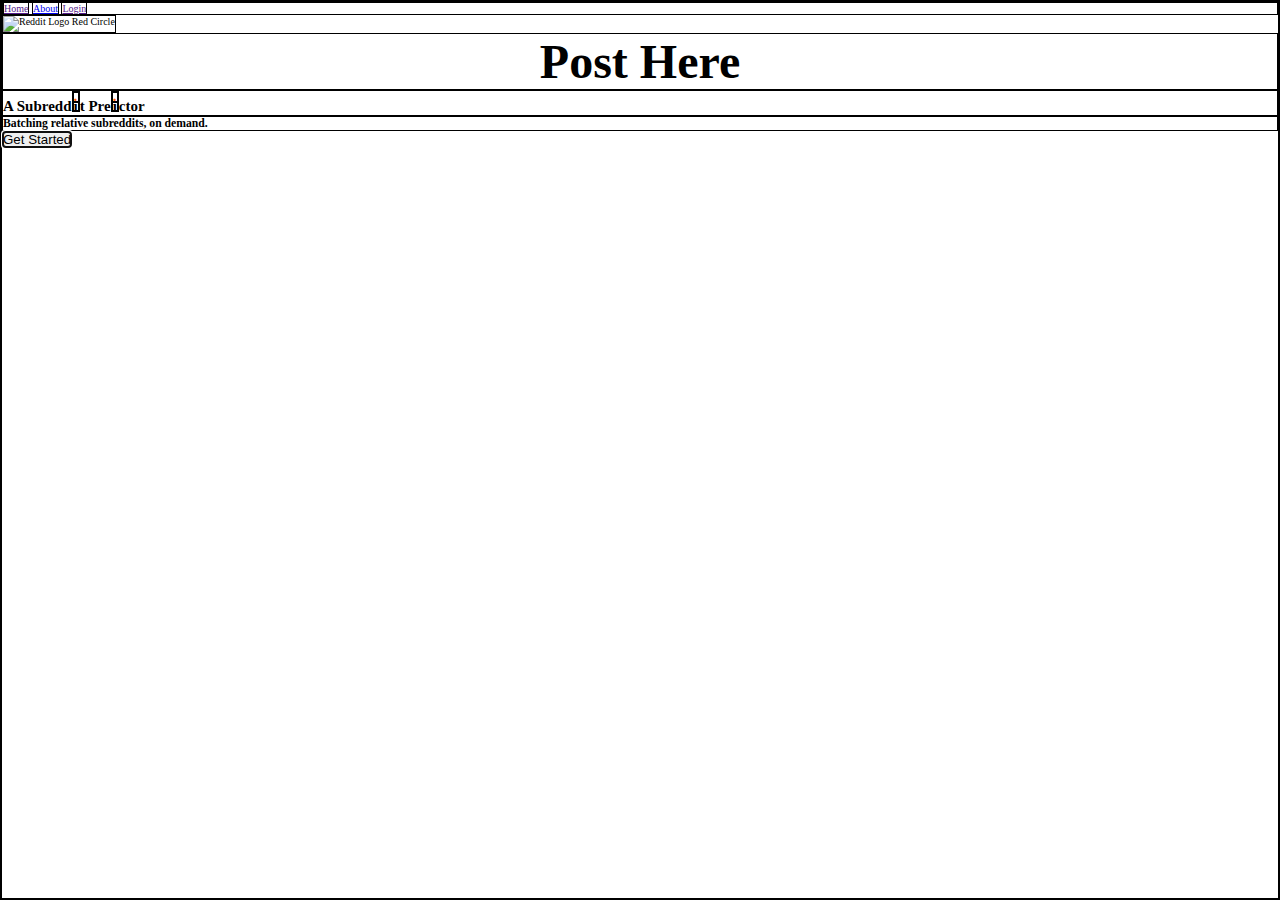
==== index.html @ 1528dbd0 "Completed rough html framework. Missing imgs, and CSS (Layout, Animations, Responsivity" ====
<head>
  <meta charset="UTF-8">
  <meta name="description" content="Subreddit Predictor Social Media Management">
  <meta name="keywords" content="Reddit, Content Creation, Social, ML, Machine Learning">
  <meta name="author" content="John Doe">
  <meta name="viewport" content="width=device-width, initial-scale=1.0">
  <meta name="title" content="Post Here Subreddit Predictor">
  <link rel="stylesheet" href="index.css">
  <link href="https://fonts.googleapis.com/css2?family=Asap:wght@500&family=Varela+Round&display=swap" rel="stylesheet"></head>
<body>
    <nav>
        <a href="">Home</a>
        <a href="about.html">About</a>
        <a href="">Login</a>
    </nav>
    <img src="" alt="Reddit Logo Red Circle">
    <h1 id="main-title">Post Here</h1>
    <h2>A Subredd<!--This comment is required to remove whitespace created by inline-block elements.
    --><span>
        <span class="char dot">.</span><span class="char">ı</span>
    </span><!--This comment is required to remove whitespace created by inline-block elements.
    -->t Pre<!--This comment is required to remove whitespace created by inline-block elements.
    --><span>
        <span class="char dot">.</span><span class="char">ı</span>
    </span><!--This comment is required to remove whitespace created by inline-block elements.
    -->ctor</h2>
    <h3>Batching relative subreddits, on demand.</h3>
    <button type="button" autofocus>Get Started</button>
</body>
---- index.css ----
*{
    box-sizing: border-box; /* Recalculates h*w with padding and border included */
    Max-width: 100%; /*prevents elements from being larger than their parent*/
    Padding: 0;
    Margin: 0;
    Border: 1px solid black; /* temporary for positioning */
    }

body{
    font-size: 62.5% /* sets 1rem to 10 px */
}

/* styling letter animation */ 
.char{
    display: block;
    line-height: 0.5;
  margin-top: 0;
  margin-bottom: 0;
}

.works{
    display: flex;
    justify-content: space-around;
}

span{
    display: inline-block
}

.dot {
    color:#FF5700
}

.title{
    margin: 0 5%;
    font-size: 3rem;
    font-family: ;
}

#main-title{
    text-align: center;
    font-size: 3rem;
}

.step{
    width: 30%;
    justify-content: center;
}

.step h3, .step p{
    text-align: center;
}
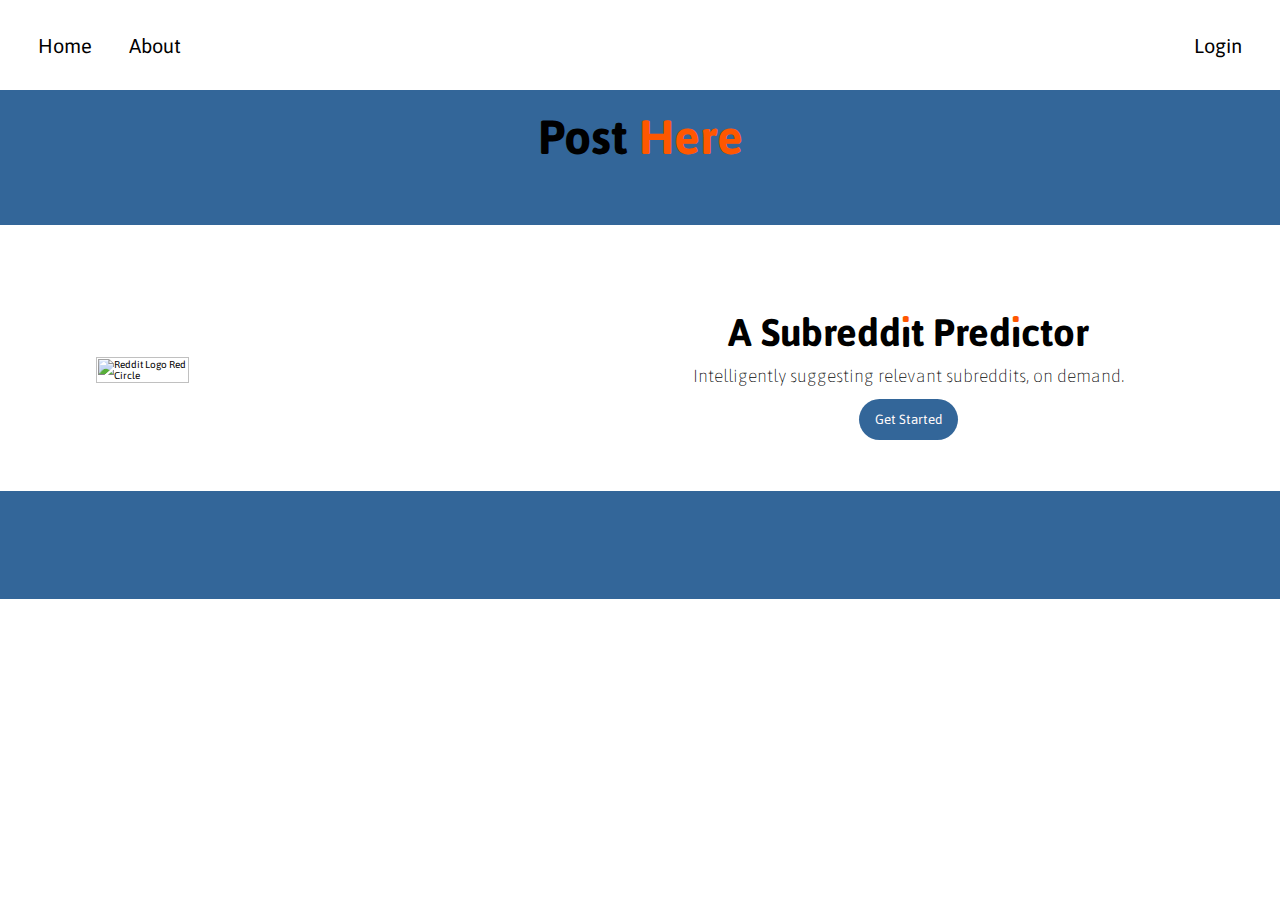
==== commit 2ea26edc: "CSS largely completed. Missing About the Team, logo hover, responsivity" ====
--- a/index.html
+++ b/index.html
@@ -6,24 +6,31 @@
   <meta name="viewport" content="width=device-width, initial-scale=1.0">
   <meta name="title" content="Post Here Subreddit Predictor">
   <link rel="stylesheet" href="index.css">
-  <link href="https://fonts.googleapis.com/css2?family=Asap:wght@500&family=Varela+Round&display=swap" rel="stylesheet"></head>
+  <link href="https://fonts.googleapis.com/css2?family=Asap:wght@500&family=Varela+Round&family=Cousine&display&display=swap" rel="stylesheet"></head>
 <body>
     <nav>
         <a href="">Home</a>
         <a href="about.html">About</a>
-        <a href="">Login</a>
+        <a id = "login" href="https://condescending-mccarthy-ff6432.netlify.app/">Login</a>
     </nav>
-    <img src="" alt="Reddit Logo Red Circle">
-    <h1 id="main-title">Post Here</h1>
-    <h2>A Subredd<!--This comment is required to remove whitespace created by inline-block elements.
-    --><span>
-        <span class="char dot">.</span><span class="char">ı</span>
-    </span><!--This comment is required to remove whitespace created by inline-block elements.
-    -->t Pre<!--This comment is required to remove whitespace created by inline-block elements.
-    --><span>
-        <span class="char dot">.</span><span class="char">ı</span>
-    </span><!--This comment is required to remove whitespace created by inline-block elements.
-    -->ctor</h2>
-    <h3>Batching relative subreddits, on demand.</h3>
-    <button type="button" autofocus>Get Started</button>
+    <h1 id="main-title">Post <span id="here">Here</span></h1>
+    <section class = "marketing">
+        <img id="logo" src="https://www.redditinc.com/assets/images/site/reddit-logo.png" alt="Reddit Logo Red Circle">
+        <div id="copy">
+        <h2 id="slogan">A Subredd<!--This comment is required to remove whitespace created by inline-block elements.
+        --><span>
+            <span class="char dot">.</span><span class="char i">ı</span>
+        </span><!--This comment is required to remove whitespace created by inline-block elements.
+        -->t Pred<!--This comment is required to remove whitespace created by inline-block elements.
+        --><span>
+            <span class="char dot">.</span><span class="char i">ı</span>
+        </span><!--This comment is required to remove whitespace created by inline-block elements.
+        -->ctor</h2>
+        <h3>Intelligently suggesting relevant subreddits, on demand.</h3>
+        <button type="button" href="https://condescending-mccarthy-ff6432.netlify.app/">Get Started</button>
+        </div>
+    </section>
+    <footer>
+
+    </footer>
 </body>--- a/index.css
+++ b/index.css
@@ -3,14 +3,39 @@
     Max-width: 100%; /*prevents elements from being larger than their parent*/
     Padding: 0;
     Margin: 0;
-    Border: 1px solid black; /* temporary for positioning */
+    /* Border: 1px solid black; */
     }
 
 body{
+    font-family: 'Asap', sans-serif;
     font-size: 62.5% /* sets 1rem to 10 px */
 }
 
-/* styling letter animation */ 
+nav{
+    display: flex;
+    height: 10%;
+    margin: 0 1.5%;
+    justify-content: center;
+    align-items: center;
+}
+
+a {
+    font-size: 1.25rem;
+    align-content: center;
+    color: black;
+    padding: 1.5%;
+    text-decoration: none;
+}
+
+#login{
+    flex: 6;
+    text-align: end;
+}
+
+#here{
+    color: #FF5700;
+}
+/* styling letter */ 
 .char{
     display: block;
     line-height: 0.5;
@@ -18,35 +43,169 @@
   margin-bottom: 0;
 }
 
+.i {
+    padding-bottom: 22px;
+}
+
+span{
+    display: inline-block;
+    /* align-self: center; */
+}
+
+.dot {
+    color:#FF5700;
+    padding-bottom: 6px;
+    
+}
+
+#main-title, #about-title{
+    text-align: center;
+    font-size: 3rem;
+    /* font-family: 'Varela Round', sans-serif; */
+    margin: 0 0 1.8%;
+    background-color: #336699;
+    height: 15%;
+    padding-top: 1.5%;
+}
+
+#about-title{
+    padding-top: .2%;
+}
+/* For the Home page */
+.marketing{
+    display: flex;
+    justify-content: space-around;
+    align-items: center;
+    padding: 4% 0
+}
+
+
+#logo{
+    width: 27%;
+
+}
+#copy{
+    display: flex;
+    flex-direction: column;
+    align-items: center;
+    width: 42%;
+    min-width: 550px;
+    max-width: 100%;
+}
+
+#copy h2{
+    display: flex;
+    align-items: center;
+    text-align: center;
+    font-size: 2.4rem
+}
+#copy h3{
+    text-align: center;
+    font-size: 1.1rem;
+    font-weight: lighter;
+    padding-bottom: 2.4%
+
+}
+
+#copy button{
+    width: 18%;
+    padding: 2.4%;
+    align-items: center;
+    border-style: none;
+    border-radius: 21px;
+    font-family: 'Asap', sans-serif;
+    color: snow;
+    background-color: 	#336699	;
+}
+
+button :active{
+    border-style: none;
+}
+
+hr{
+    margin: 3%;
+}
+
+/* For The About Page */
 .works{
     display: flex;
-    justify-content: space-around;
-}
-
-span{
-    display: inline-block
-}
-
-.dot {
-    color:#FF5700
-}
-
-.title{
-    margin: 0 5%;
-    font-size: 3rem;
-    font-family: ;
-}
-
-#main-title{
-    text-align: center;
-    font-size: 3rem;
+    justify-content: space-between;
+    height: 51%;
+    padding: 0 6%;
 }
 
 .step{
+    display: flex;
+    flex-direction: column;
     width: 30%;
-    justify-content: center;
-}
-
-.step h3, .step p{
-    text-align: center;
+    justify-content: space-between;
+}
+
+.example-container{
+    align-items: center;
+    padding: 10% 3%;
+    height: 25%;
+    width: 100%;
+    background-color: #202020;
+    border-radius: 3px;
+    border-color: 
+
+}
+
+.step .example{
+    font-size: .9rem;
+    font-family: "Cousine", monospace;
+    overflow: hidden;
+    border-right: .15em solid orange;
+    white-space: nowrap;
+    margin: 0 auto;
+    background-color: #202020;
+    color: snow;
+    animation: typewriter 3s steps(26) 2s 1 normal both,
+             blink-caret 500ms steps(44) infinite normal;
+}
+
+
+@keyframes typewriter{
+    from{width: 0;}
+    to{width: 68%;}
+  }
+
+@keyframes blink-caret {
+from, to { border-color: transparent }
+50% { border-color: orange }
+}
+
+.explainer{
+    height: 43.44px;
+}
+
+.step.two h3{
+    color:#FF5700;
+}
+
+.step h3{
+    text-align: center;
+    text-decoration: underline;
+    font-size: 1.8rem;
+    justify-self: flex-start;
+    padding: 3%;
+}
+
+.step .construction{
+    text-align: center;
+    font-size: 2.5rem;
+    transform: rotate(-30deg);
+}
+
+.step .explainer{
+    text-align: center;
+    font-size: .9rem;
+    padding: 0 15% 3%;
+}
+
+footer{
+    background-color: #336699;
+    width: 100%;
+    height: 12%;
 }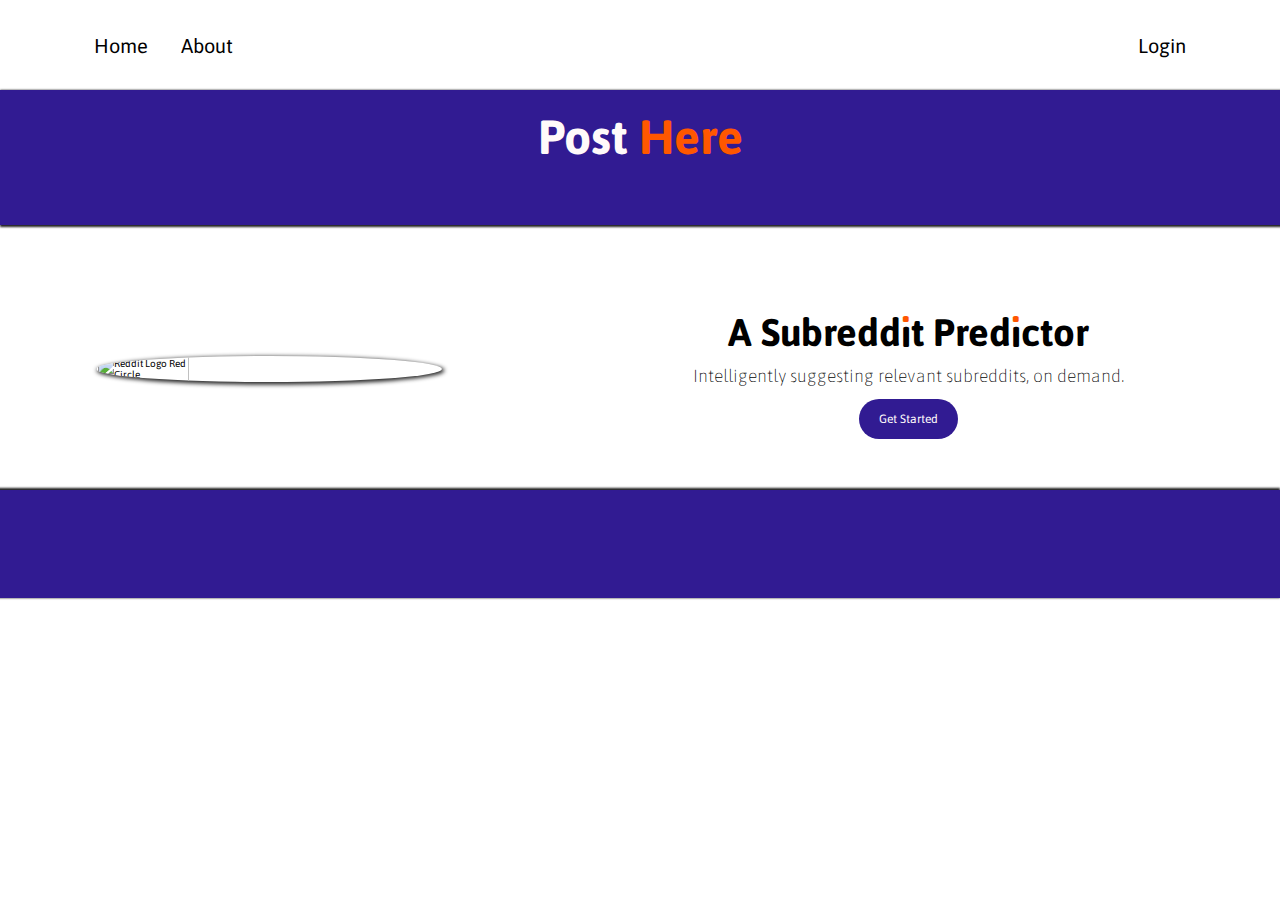
==== commit e340f59e: "updated the about team section" ====
--- a/index.html
+++ b/index.html
@@ -27,7 +27,7 @@
         </span><!--This comment is required to remove whitespace created by inline-block elements.
         -->ctor</h2>
         <h3>Intelligently suggesting relevant subreddits, on demand.</h3>
-        <button type="button" href="https://condescending-mccarthy-ff6432.netlify.app/">Get Started</button>
+        <a id= "login-button" href="https://condescending-mccarthy-ff6432.netlify.app/">Get Started</a>
         </div>
     </section>
     <footer>
--- a/index.css
+++ b/index.css
@@ -14,7 +14,7 @@
 nav{
     display: flex;
     height: 10%;
-    margin: 0 1.5%;
+    margin: 0 6%;
     justify-content: center;
     align-items: center;
 }
@@ -61,9 +61,11 @@
 #main-title, #about-title{
     text-align: center;
     font-size: 3rem;
+    color: snow;
     /* font-family: 'Varela Round', sans-serif; */
     margin: 0 0 1.8%;
-    background-color: #336699;
+    background-color: #311b92;
+    box-shadow: 1px 1px 2px 1px #202020;
     height: 15%;
     padding-top: 1.5%;
 }
@@ -82,6 +84,8 @@
 
 #logo{
     width: 27%;
+    box-shadow: 1.5px 1.5px 4px 1px #202020;
+    border-radius: 50%;
 
 }
 #copy{
@@ -107,19 +111,16 @@
 
 }
 
-#copy button{
+#login-button{
     width: 18%;
     padding: 2.4%;
-    align-items: center;
+    text-align: center;
     border-style: none;
     border-radius: 21px;
     font-family: 'Asap', sans-serif;
+    font-size: .75rem;
     color: snow;
-    background-color: 	#336699	;
-}
-
-button :active{
-    border-style: none;
+    background-color: 	#311b92	;
 }
 
 hr{
@@ -130,8 +131,8 @@
 .works{
     display: flex;
     justify-content: space-between;
-    height: 51%;
-    padding: 0 6%;
+    height: 60%;
+    padding: 3% 6% 0;
 }
 
 .step{
@@ -139,17 +140,18 @@
     flex-direction: column;
     width: 30%;
     justify-content: space-between;
+    align-items: center;
+    /* border: 4px solid #336699; */
+    box-shadow: 1.5px 1.5px 4px 1px #202020;
 }
 
 .example-container{
     align-items: center;
     padding: 10% 3%;
     height: 25%;
-    width: 100%;
+    width: 90%;
     background-color: #202020;
     border-radius: 3px;
-    border-color: 
-
 }
 
 .step .example{
@@ -168,7 +170,7 @@
 
 @keyframes typewriter{
     from{width: 0;}
-    to{width: 68%;}
+    to{width: 75%;}
   }
 
 @keyframes blink-caret {
@@ -176,17 +178,14 @@
 50% { border-color: orange }
 }
 
-.explainer{
-    height: 43.44px;
-}
-
 .step.two h3{
     color:#FF5700;
 }
 
 .step h3{
     text-align: center;
-    text-decoration: underline;
+    color: #311b92;
+    /* text-decoration: underline; */
     font-size: 1.8rem;
     justify-self: flex-start;
     padding: 3%;
@@ -200,12 +199,81 @@
 
 .step .explainer{
     text-align: center;
+    height: 43.44px;
     font-size: .9rem;
     padding: 0 15% 3%;
 }
 
+.description{
+    display: flex;
+    padding: 3% 6%;
+    align-items: center;
+
+}
+
+.description p{
+    font-size: 1.2rem;
+    text-align: center;
+    padding-right: 6%
+}
+
+.description img{
+    width: 45%
+}
+
+/* About Team Page */
+
+#team-title {
+    font-size: 3rem;
+    margin: 0 12% 3%;
+    text-align: end;
+}
+
+#team {
+    display: flex;
+    flex-flow: row;
+    flex-wrap: wrap;
+    align-content: center;
+    justify-content: space-around;
+    margin: 0% 6% 3%;
+
+}
+
+#team .member{
+    display: flex;
+    flex-flow: column nowrap;
+    max-width: 33%;
+    min-width: 250px;
+    width: 25%;
+    margin: 1%;
+
+}
+
+.member img{
+border-radius: 50%;
+box-shadow: 1px 3px 3px #202020;
+width: 100%;
+}
+
+.member h3{
+    width: 100%; 
+    text-align: center;
+    font-size: 2.4rem;
+    padding: 3% 0;
+}
+
+.member p{
+    width: 100%;
+    text-align: center;
+    font-size: .9rem;
+    font-style: italic;
+}
+
 footer{
-    background-color: #336699;
+    background-color: #311b92;
     width: 100%;
     height: 12%;
-}+    box-shadow: -1px -1px 2px 1px #202020;
+}
+
+/* Responsive Design */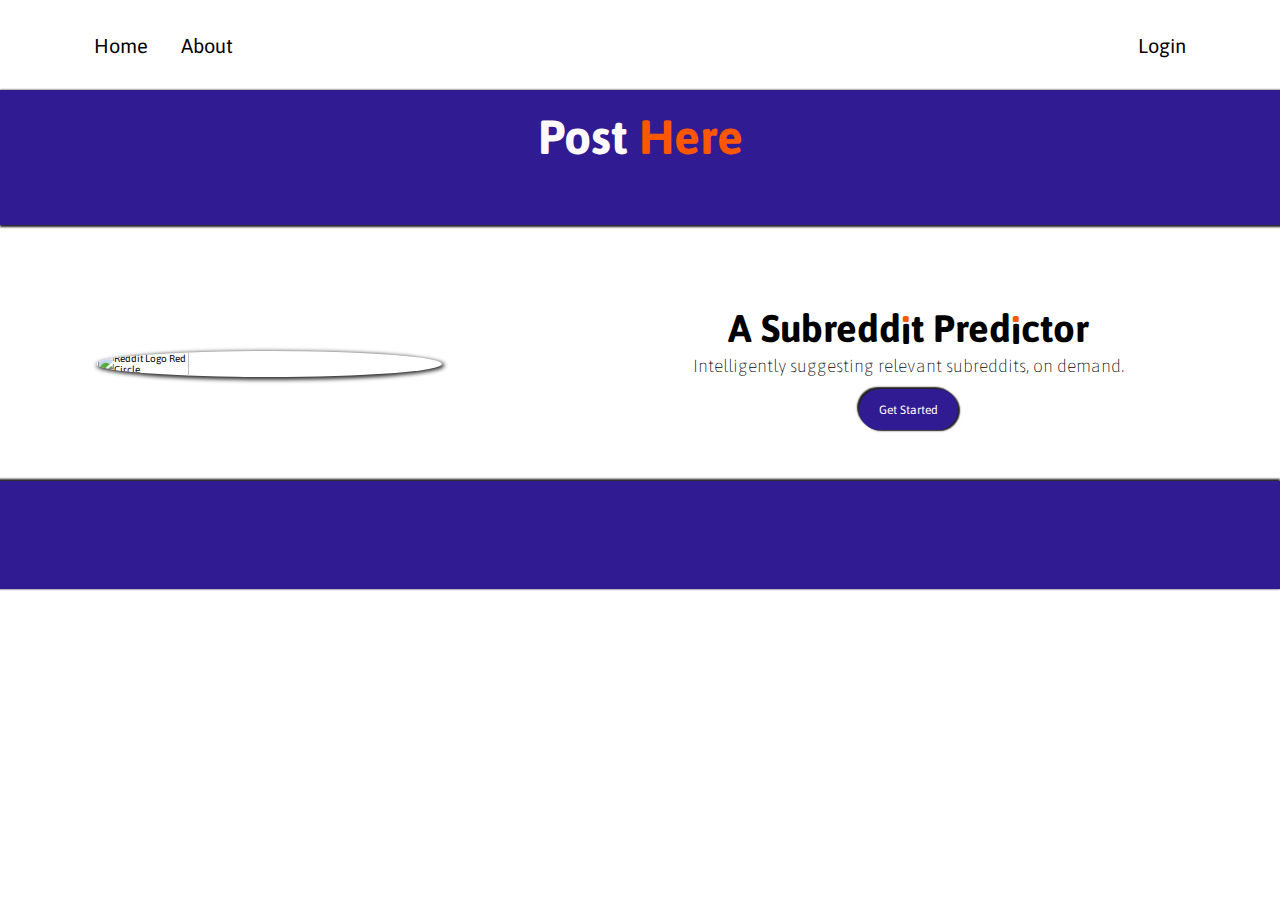
==== commit 21512d68: "responsivity solutions implemented" ====
--- a/index.html
+++ b/index.html
@@ -13,7 +13,7 @@
         <a href="about.html">About</a>
         <a id = "login" href="https://condescending-mccarthy-ff6432.netlify.app/">Login</a>
     </nav>
-    <h1 id="main-title">Post <span id="here">Here</span></h1>
+    <h1 id="main-title">Post <span class="here">Here</span></h1>
     <section class = "marketing">
         <img id="logo" src="https://www.redditinc.com/assets/images/site/reddit-logo.png" alt="Reddit Logo Red Circle">
         <div id="copy">
--- a/index.css
+++ b/index.css
@@ -32,7 +32,7 @@
     text-align: end;
 }
 
-#here{
+.here{
     color: #FF5700;
 }
 /* styling letter */ 
@@ -44,7 +44,7 @@
 }
 
 .i {
-    padding-bottom: 22px;
+    padding-bottom: 15.5px;
 }
 
 span{
@@ -54,11 +54,11 @@
 
 .dot {
     color:#FF5700;
-    padding-bottom: 6px;
+    padding-bottom: 3px;
     
 }
 
-#main-title, #about-title{
+#main-title, #about-title, #footer-title{
     text-align: center;
     font-size: 3rem;
     color: snow;
@@ -66,6 +66,7 @@
     margin: 0 0 1.8%;
     background-color: #311b92;
     box-shadow: 1px 1px 2px 1px #202020;
+    min-width: 100%;
     height: 15%;
     padding-top: 1.5%;
 }
@@ -77,6 +78,8 @@
 .marketing{
     display: flex;
     justify-content: space-around;
+    min-width: 0;
+    max-width: 100%;
     align-items: center;
     padding: 4% 0
 }
@@ -121,6 +124,7 @@
     font-size: .75rem;
     color: snow;
     background-color: 	#311b92	;
+    box-shadow: 2px 1px 1.5px #202020, -2px -2px 1.5px #202020 ;
 }
 
 hr{
@@ -175,7 +179,7 @@
 
 @keyframes blink-caret {
 from, to { border-color: transparent }
-50% { border-color: orange }
+50% { border-color: #FF570 }
 }
 
 .step.two h3{
@@ -210,11 +214,17 @@
     align-items: center;
 
 }
-
-.description p{
+.presto {
+    font-style: italic;
+    color: linear-gradient(315deg, #756213 0%, #000000 74%);
+    ;
+}
+
+.description p, .description img{
     font-size: 1.2rem;
-    text-align: center;
-    padding-right: 6%
+    text-align: left;
+        width: 30%;
+    padding: 1.51515%
 }
 
 .description img{
@@ -224,7 +234,7 @@
 /* About Team Page */
 
 #team-title {
-    font-size: 3rem;
+    font-size: 2.7  rem;
     margin: 0 12% 3%;
     text-align: end;
 }
@@ -276,4 +286,110 @@
     box-shadow: -1px -1px 2px 1px #202020;
 }
 
-/* Responsive Design */+
+/* Responsive Design */
+
+
+@media only screen and (max-width: 500px){
+
+    
+    .works{
+        flex-flow: column nowrap;
+        min-height: 100%;
+        align-items: center;
+
+    }
+    .step{
+        min-width: 85%;
+        min-height: 330px;
+        margin-bottom: 6%;
+
+    }
+
+    .step h3{
+        font-size: 3rem;
+    }
+
+    .step .example {
+        font-size: .75Crem;
+    }
+
+    .description{
+        display: flex;
+        flex-flow: column wrap;
+        margin: 28% 0 15%;
+        padding-top: ;
+        width: 100%;
+    }
+
+    .description .item-1, .description .item-2, .description .item-3{
+        width: 81%;
+        text-align: center;
+        font-size: .9rem;
+    }
+
+    #team{
+        max-height: 3000px;
+        min-height: 2100px;
+    }
+
+    #team .member{
+        max-width: 81%;
+        margin: 3.5% 0;
+        align-items: center
+
+    }
+
+    #team h3{
+        font-size: 1.5rem;
+    
+    }
+
+    #team p{
+        font-size: .757575575rem;
+    }
+
+    #team img{
+        max-width: 45%;
+    }
+    #about-title, #footer-title, #team-title, #main-title{
+        padding-top:;
+        max-height: 15%;
+        font-size: 2.1rem;
+
+    }
+
+    .marketing {
+        max-width: 500px;
+        width: 100%;
+        margin: 0;
+        display: flex;
+        flex-flow: column wrap;
+        align-items: space-around;
+    }
+
+    #marketing  #logo{
+        min-width: 330px;
+    }
+
+    .marketing #copy {
+        max-width: 100%;
+        min-width: 100%;
+    }
+
+    #copy h2{
+        min-width: 250px;
+        font-size: 1.6565rem;
+    }
+
+    #copy h3{
+        margin: 6%;
+    }
+
+    #login-button{
+        min-width: 120px;
+    }
+
+    footer{
+    }
+}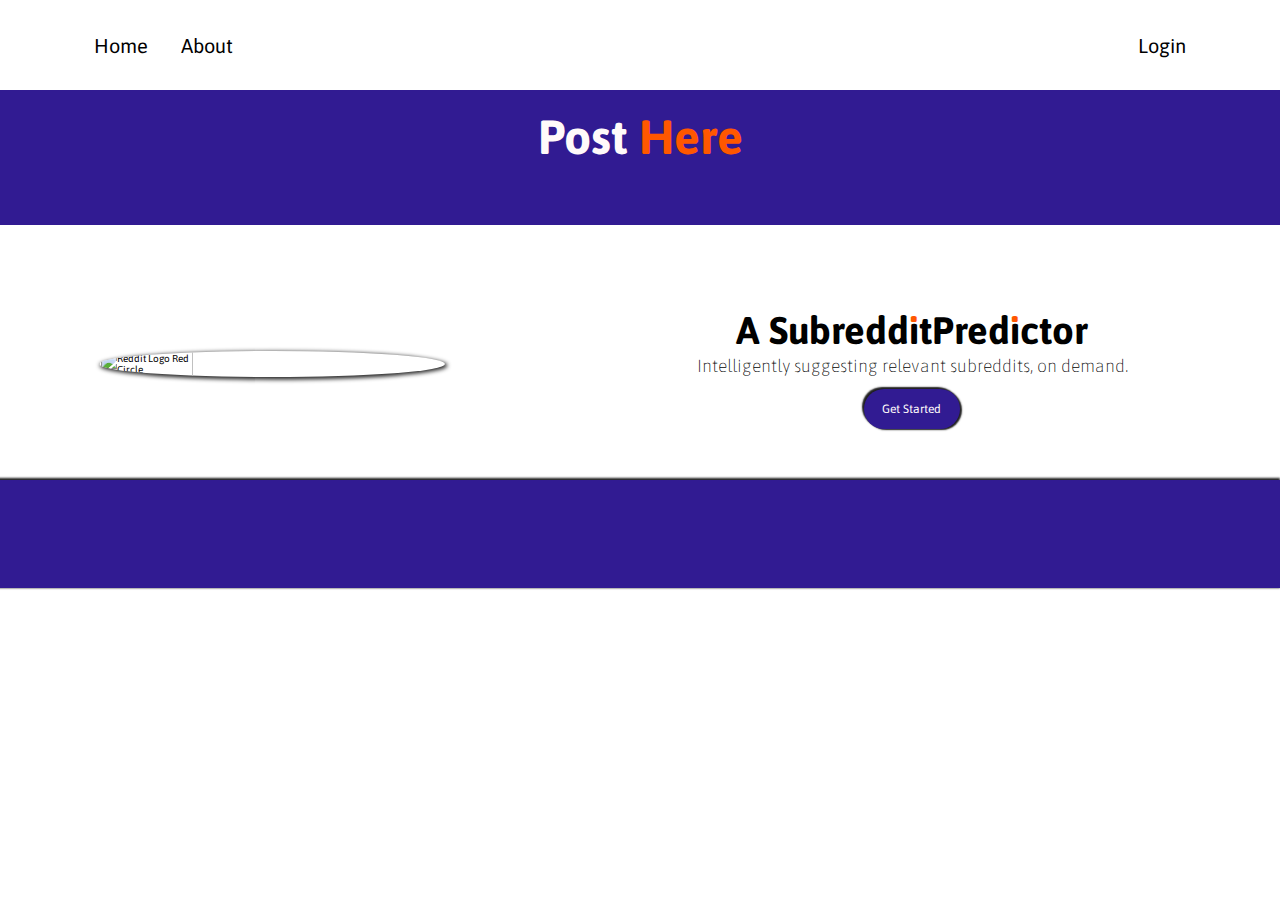
==== commit bead8215: "finalized styling tweaks for responsive design" ====
--- a/index.html
+++ b/index.html
@@ -17,15 +17,21 @@
     <section class = "marketing">
         <img id="logo" src="https://www.redditinc.com/assets/images/site/reddit-logo.png" alt="Reddit Logo Red Circle">
         <div id="copy">
-        <h2 id="slogan">A Subredd<!--This comment is required to remove whitespace created by inline-block elements.
-        --><span>
-            <span class="char dot">.</span><span class="char i">ı</span>
-        </span><!--This comment is required to remove whitespace created by inline-block elements.
-        -->t Pred<!--This comment is required to remove whitespace created by inline-block elements.
-        --><span>
-            <span class="char dot">.</span><span class="char i">ı</span>
-        </span><!--This comment is required to remove whitespace created by inline-block elements.
-        -->ctor</h2>
+        <h2 id="slogan">
+            <p id=part-one>A Subredd<!--This comment is required to remove whitespace created by inline-block elements.
+                --><span>
+                    <span class="char dot">.</span><span class="char i">ı</span>
+                </span><!--This comment is required to remove whitespace created by inline-block elements.
+                -->t 
+            </p>
+            <p id="part-two">
+                    Pred<!--This comment is required to remove whitespace created by inline-block elements.
+                --><span>
+                    <span class="char dot">.</span><span class="char i">ı</span>
+                </span><!--This comment is required to remove whitespace created by inline-block elements.
+                -->ctor
+            </p>
+        </h2>
         <h3>Intelligently suggesting relevant subreddits, on demand.</h3>
         <a id= "login-button" href="https://condescending-mccarthy-ff6432.netlify.app/">Get Started</a>
         </div>
--- a/index.css
+++ b/index.css
@@ -6,9 +6,14 @@
     /* Border: 1px solid black; */
     }
 
+html{
+    min-width: 100%;
+}
+
 body{
     font-family: 'Asap', sans-serif;
-    font-size: 62.5% /* sets 1rem to 10 px */
+    font-size: 62.5%; /* sets 1rem to 10 px */
+    min-width: 100%;
 }
 
 nav{
@@ -65,7 +70,7 @@
     /* font-family: 'Varela Round', sans-serif; */
     margin: 0 0 1.8%;
     background-color: #311b92;
-    box-shadow: 1px 1px 2px 1px #202020;
+    /* box-shadow: 1px 1px 2px 1px #202020; */
     min-width: 100%;
     height: 15%;
     padding-top: 1.5%;
@@ -73,6 +78,7 @@
 
 #about-title{
     padding-top: .2%;
+    box-shadow: 1px 1px 2px 1px #202020;
 }
 /* For the Home page */
 .marketing{
@@ -96,12 +102,12 @@
     flex-direction: column;
     align-items: center;
     width: 42%;
-    min-width: 550px;
     max-width: 100%;
 }
 
 #copy h2{
     display: flex;
+    flex-flow: row rap;
     align-items: center;
     text-align: center;
     font-size: 2.4rem
@@ -135,6 +141,7 @@
 .works{
     display: flex;
     justify-content: space-between;
+    flex-flow: row wrap;
     height: 60%;
     padding: 3% 6% 0;
 }
@@ -143,7 +150,7 @@
     display: flex;
     flex-direction: column;
     width: 30%;
-    justify-content: space-between;
+    justify-content: space-around;
     align-items: center;
     /* border: 4px solid #336699; */
     box-shadow: 1.5px 1.5px 4px 1px #202020;
@@ -179,7 +186,7 @@
 
 @keyframes blink-caret {
 from, to { border-color: transparent }
-50% { border-color: #FF570 }
+50% { border-color: #FF5700 }
 }
 
 .step.two h3{
@@ -197,20 +204,22 @@
 
 .step .construction{
     text-align: center;
-    font-size: 2.5rem;
+    font-size: 2rem;
     transform: rotate(-30deg);
 }
 
 .step .explainer{
     text-align: center;
-    height: 43.44px;
+    height: 25%;
     font-size: .9rem;
-    padding: 0 15% 3%;
+    padding: 0 12% 3%;
+    width: 100%
 }
 
 .description{
     display: flex;
     padding: 3% 6%;
+    justify-content: space-between;
     align-items: center;
 
 }
@@ -220,10 +229,11 @@
     ;
 }
 
-.description p, .description img{
-    font-size: 1.2rem;
-    text-align: left;
-        width: 30%;
+.description .item-1, .description .item-2, .description .item-3 {
+    font-size: 1rem;
+    text-align: center;
+    width: 30%;
+    min-width: 30;
     padding: 1.51515%
 }
 
@@ -234,8 +244,8 @@
 /* About Team Page */
 
 #team-title {
-    font-size: 2.7  rem;
-    margin: 0 12% 3%;
+    font-size: 2.4rem;
+    padding-right: 6%;
     text-align: end;
 }
 
@@ -292,17 +302,21 @@
 
 @media only screen and (max-width: 500px){
 
-    
+    a {
+        padding: 0 6%;
+    }
     .works{
         flex-flow: column nowrap;
-        min-height: 100%;
+        min-height: 1200px;
         align-items: center;
+        justify-content: space-around;
+        margin-top: 6%;
 
     }
     .step{
         min-width: 85%;
         min-height: 330px;
-        margin-bottom: 6%;
+        margin-bottom: 1.5%;
 
     }
 
@@ -311,14 +325,13 @@
     }
 
     .step .example {
-        font-size: .75Crem;
+        font-size: .72rem;
     }
 
     .description{
         display: flex;
         flex-flow: column wrap;
-        margin: 28% 0 15%;
-        padding-top: ;
+        margin: 6% 0 6%;
         width: 100%;
     }
 
@@ -355,7 +368,9 @@
     #about-title, #footer-title, #team-title, #main-title{
         padding-top:;
         max-height: 15%;
+        min-width: 100%;
         font-size: 2.1rem;
+        margin:
 
     }
 
@@ -368,8 +383,8 @@
         align-items: space-around;
     }
 
-    #marketing  #logo{
-        min-width: 330px;
+    .marketing  #logo{
+        min-width: 50px;
     }
 
     .marketing #copy {
@@ -390,6 +405,4 @@
         min-width: 120px;
     }
 
-    footer{
-    }
 }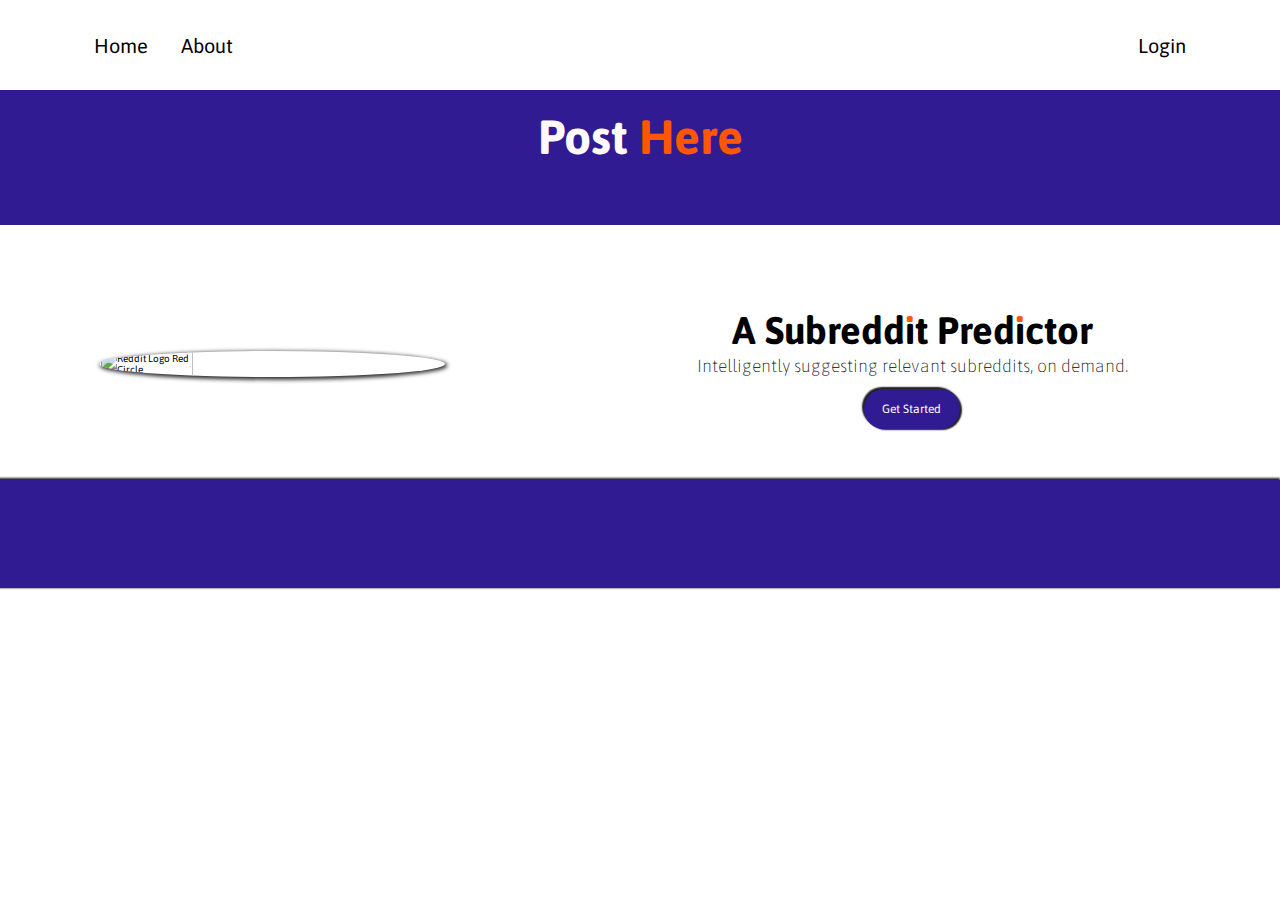
==== commit ca76c8cd: "changed the login link" ====
--- a/index.html
+++ b/index.html
@@ -11,7 +11,7 @@
     <nav>
         <a href="">Home</a>
         <a href="about.html">About</a>
-        <a id = "login" href="https://condescending-mccarthy-ff6432.netlify.app/">Login</a>
+        <a id = "login" href="https://laughing-lichterman-645fc7.netlify.app/">Login</a>
     </nav>
     <h1 id="main-title">Post <span class="here">Here</span></h1>
     <section class = "marketing">
@@ -22,10 +22,7 @@
                 --><span>
                     <span class="char dot">.</span><span class="char i">ı</span>
                 </span><!--This comment is required to remove whitespace created by inline-block elements.
-                -->t 
-            </p>
-            <p id="part-two">
-                    Pred<!--This comment is required to remove whitespace created by inline-block elements.
+                -->t Pred<!--This comment is required to remove whitespace created by inline-block elements.
                 --><span>
                     <span class="char dot">.</span><span class="char i">ı</span>
                 </span><!--This comment is required to remove whitespace created by inline-block elements.
@@ -33,7 +30,7 @@
             </p>
         </h2>
         <h3>Intelligently suggesting relevant subreddits, on demand.</h3>
-        <a id= "login-button" href="https://condescending-mccarthy-ff6432.netlify.app/">Get Started</a>
+        <a id= "login-button" href="https://laughing-lichterman-645fc7.netlify.app/">Get Started</a>
         </div>
     </section>
     <footer>
